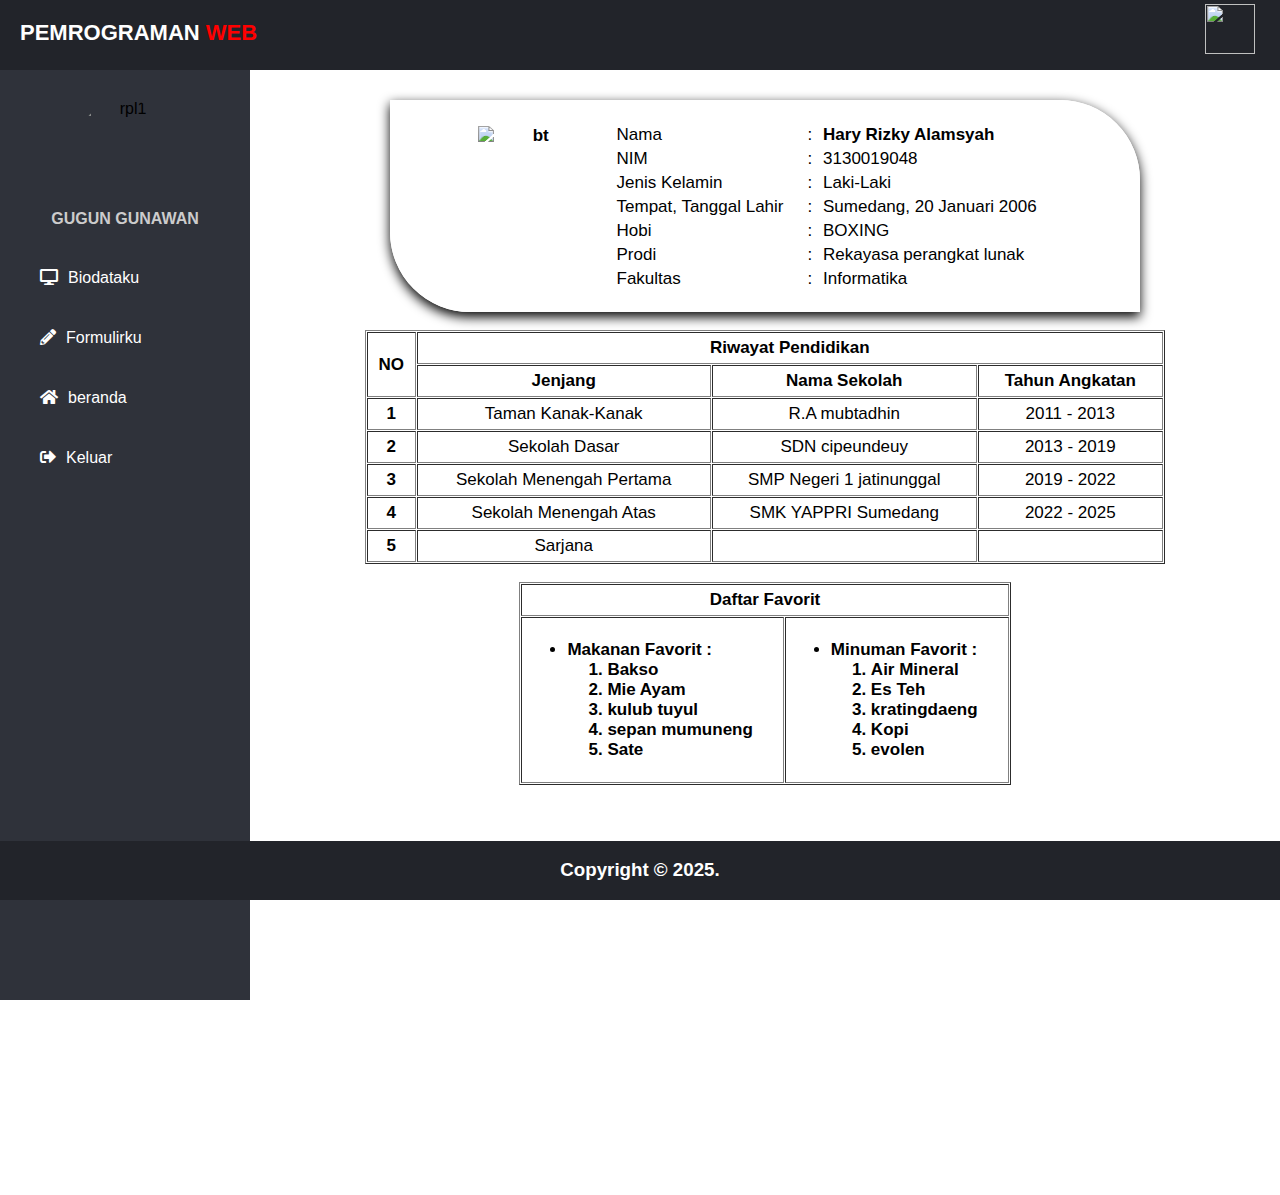
==== dashboard.html @ b40c1df9 "Add files via upload" ====
<!DOCTYPE html>
<html lang="en" dir="ltr">

<head>
    <meta charset="UTF-8">
    <meta http-equiv="X-UA-Compatible" content="IE=edge">
    <meta name="viewport" content="width=device-width, initial-scale=1.0">
    <title>Biodata</title>
    <link rel="stylesheet" href="https://cdnjs.cloudflare.com/ajax/libs/font-awesome/5.12.1/css/all.min.css">
    <style>
        body {
            margin: 0;
            padding: 0;
            font-family: "Roboto", sans-serif;
        }

        header {
            position: fixed;
            background: #22242A;
            padding: 20px;
            width: 100%;
            height: 30px;
        }

        img {
            display: block;
            margin-left: auto;
            margin-right: auto;
        }

        tbody {
            font-size: 17px;
            font-weight: 300;
            color: BLACK;
        }

        .tabelku {
            width: 800px;
            margin: auto;
            text-align: center;
        }

        .tabelb {
            width: auto;
            margin: auto;
        }

        .left_area span {
            color: red;
        }

        .left_area h3 {
            color:#fff;
            margin: 0;
            text-transform: uppercase;
            font-size: 22px;
            font-weight: 900;
        }

        .right_area img {
            padding: 5px;
            float: right;
            margin-top: -47px;
            margin-right: 40px;
        }

        .sidebar {
            background: #2f323a;
            margin-top: 70px;
            padding-top: 30px;
            position: fixed;
            left: 0;
            width: 250px;
            height: 100%;
        }

        .sidebar .profile_image {
            width: 100px;
            height: 100px;
            border-radius: 100px;
            margin-bottom: 10px;
        }

        .sidebar h4 {
            color: #ccc;
            margin-top: 0;
            margin-bottom: 20px;
        }

        .sidebar a {
            color: #fff;
            display: block;
            width: 100%;
            line-height: 60px;
            text-decoration: none;
            padding-left: 40px;
            box-sizing: border-box;
            transition: 0.5s;
            transition-property: background;
        }

        .sidebar a:hover {
            background: BLACK;
        }

        .sidebar i {
            padding-right: 10px;
        }

        .content {
            margin-left: 250px;
            padding-top: 70px;
            background: url(cr.JPG);
            background-position: center;
            background-size: cover;
            height: 125vh;
        }

        .box {
            width: 740px;
            margin: 0 auto;
            margin-top: 30px;
            box-shadow: 0 0.30rem 0.75rem rgba(5, 5, 5, 5);
            transition: all .3s;
            background-color: LIGHT BLUE;
            border: solid 5px white;
            border-top-right-radius: 80px;
            border-bottom-left-radius: 80px;
        }

        .box:hover {
            background-color: #BLUE;
            border: solid 5px red;
            border-top-left-radius: 80px;
            border-bottom-right-radius: 80px;
            border-top-right-radius: 0px;
            border-bottom-left-radius: 0px;
        }

        .footer {
            position: fixed;
            left: 0;
            bottom: 0;
            width: 100%;
            background-color: #22242A;
            color: WHITE;
            text-align: center;
        }
    </style>
</head>

<body>
    <header>
        <div class="left_area">
            <h3>Pemrograman <span>Web</span></h3>
        </div>
        <div class="right_area">
            <img src="rpl1.JPEG" width="50px" height="50px">
        </div>
    </header>
    <div class="sidebar">
        <center>
            <img src="rpl1.JPEG" class="profile_image" alt="rpl1">
            <h4>GUGUN GUNAWAN </h4>
        </center>
        <a href="#"><i class="fas fa-desktop"></i><span>Biodataku</span></a>
        <a href="formdaftar.html"><i class="fas fa-pencil-alt"></i><span>Formulirku</span></a>
        <a href="beranda.html"><i class="fas fa-home"></i><span>beranda</span></a>
        <a href="index.html"><i class="fas fa-sign-out-alt"></i><span>Keluar</span></a>
    </div>

    <div class="content">
        <div class="box">
            <tbody>
                <table border="0" width="100%"
                    style="padding-left: 55px; padding-right: 0px; padding-top: 15px; padding-bottom: 15px;">
                    <tr>
                        <th rowspan="8">
                            <img src="12.JPG" alt="bt" width="110px" height="160px">
                        </th>
                    </tr>
                    <tr>
                        <td width="28%">Nama</td>
                        <td width="2%">:</td>
                        <td style="font-weight: bold">Hary Rizky Alamsyah</td>
                    </tr>
                    <tr>
                        <td>NIM</td>
                        <td>:</td>
                        <td>3130019048</td>
                    </tr>
                    <tr>
                        <td>Jenis Kelamin</td>
                        <td>:</td>
                        <td>Laki-Laki</td>
                    </tr>
                    <tr>
                        <td>Tempat, Tanggal Lahir</td>
                        <td>:</td>
                        <td>Sumedang, 20 Januari 2006</td>
                    </tr>
                    <tr>
                        <td>Hobi</td>
                        <td>:</td>
                        <td>BOXING</td>
                    </tr>
                    <tr>
                        <td>Prodi</td>
                        <td>:</td>
                        <td>Rekayasa perangkat lunak</td>
                    </tr>
                    <tr>
                        <td>Fakultas</td>
                        <td>:</td>
                        <td>Informatika</td>
                    </tr>
                </table>
            </tbody>
        </div>
        <br />
        <table class="tabelku" border="1" cellspacing="1" cellpadding="5">
            <tr>
                <th style="background-color: WHITE;" rowspan="2">NO</th>
                <th style="background-color: WHITE;" colspan="3">Riwayat Pendidikan</th>
            </tr>
            <tr>
                <th style="background-color: WHITE;">Jenjang</th>
                <th style="background-color: WHITE;">Nama Sekolah</th>
                <th style="background-color: WHITE;">Tahun Angkatan</th>
            </tr>
            <tr>
                <th style="background-color: WHITE;">1</th>
                <td style="background-color: LIGHT BLUE;">Taman Kanak-Kanak</td>
                <td style="background-color: LIGHT BLUE;">R.A mubtadhin</td>
                <td style="background-color: LIGHT BLUE;">2011 - 2013</td>
            </tr>
            <tr>
                <th style="background-color: WHITE;">2</th>
                <td style="background-color: LIGHT BLUE;">Sekolah Dasar</td>
                <td style="background-color: LIGHT BLUE;">SDN cipeundeuy</td>
                <td style="background-color: LIGHT BLUE;">2013 - 2019</td>
            </tr>
            <tr>
                <th style="background-color: WHITE;">3</th>
                <td style="background-color: LIGHT BLUE;">Sekolah Menengah Pertama</td>
                <td style="background-color: LIGHT BLUE;">SMP Negeri 1 jatinunggal</td>
                <td style="background-color: LIGHT BLUE;">2019 - 2022</td>
            </tr>
            <tr>
                <th style="background-color: WHITE;">4</th>
                <td style="background-color: LIGHT BLUE;">Sekolah Menengah Atas</td>
                <td style="background-color: LIGHT BLUE;">SMK YAPPRI Sumedang</td>
                <td style="background-color: LIGHT BLUE;">2022 - 2025</td>
            </tr>
            <tr>
                <th style="background-color: WHITE;">5</th>
                <td style="background-color: LIGHT BLUE;">Sarjana</td>
                <td style="background-color: LIGHT BLUE;"></td>
                <td style="background-color: LIGHT BLUE"></td>
            </tr>
        </table>
        <br />
        <table class="tabelb" border="1" cellspacing="1" cellpadding="5">
            <th style="background-color:WHITE; text-align: center" colspan="2">Daftar Favorit</th>
            <tr>
                <th style="background-color: LIGHT BLUE; padding-right: 30px; text-align: left">
                    <ul>
                        <li> Makanan Favorit :
                            <ol>
                                <li>Bakso</li>
                                <li>Mie Ayam</li>
                                <li>kulub tuyul</li>
                                <li>sepan mumuneng</li>
                                <li>Sate</li>
                            </ol>
                        </li>
                    </ul>
                <th style="background-color: LIGHT BLUE; padding-right: 30px; text-align: left">
                    <ul>
                        <li> Minuman Favorit :
                            <ol>
                                <li>Air Mineral</li>
                                <li>Es Teh </li>
                                <li>kratingdaeng</li>
                                <li>Kopi</li>
                                <li>evolen</li>
                            </ol>
                        </li>
                    </ul>
                </th>
            </tr>
        </table>
    </div>
    <div class="footer">
        <h3>Copyright © 2025.</h3>
    </div>
</body>

</html>
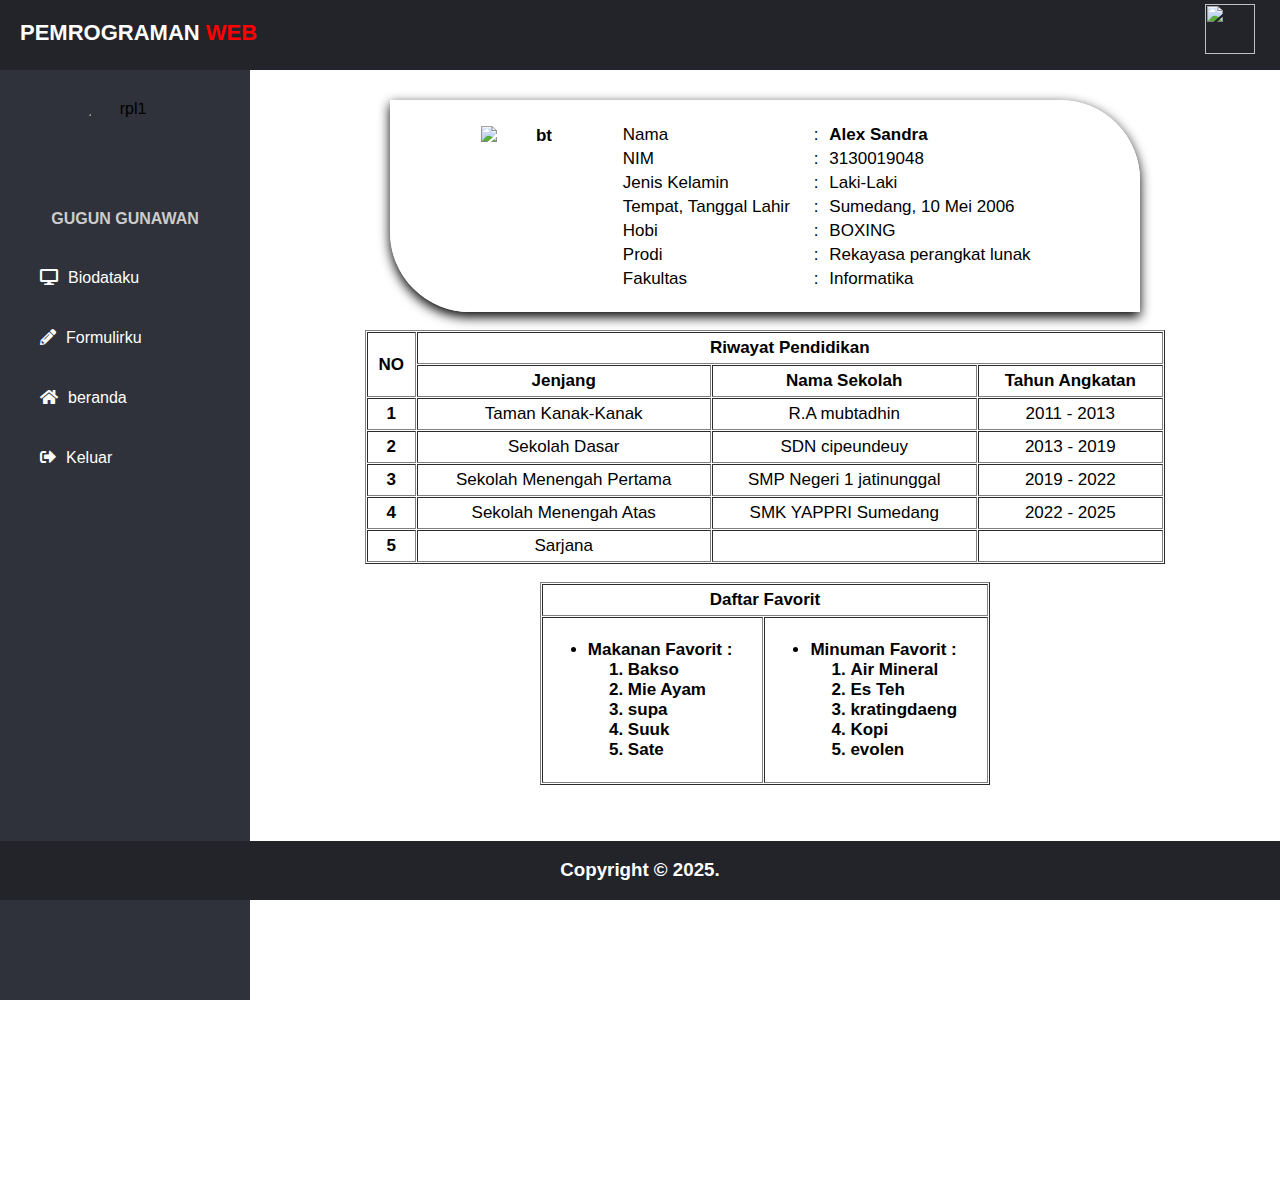
==== commit 854a80d9: "Update dashboard.html" ====
--- a/dashboard.html
+++ b/dashboard.html
@@ -182,7 +182,7 @@
                     <tr>
                         <td width="28%">Nama</td>
                         <td width="2%">:</td>
-                        <td style="font-weight: bold">Hary Rizky Alamsyah</td>
+                        <td style="font-weight: bold">Alex Sandra</td>
                     </tr>
                     <tr>
                         <td>NIM</td>
@@ -197,7 +197,7 @@
                     <tr>
                         <td>Tempat, Tanggal Lahir</td>
                         <td>:</td>
-                        <td>Sumedang, 20 Januari 2006</td>
+                        <td>Sumedang, 10 Mei 2006</td>
                     </tr>
                     <tr>
                         <td>Hobi</td>
@@ -269,8 +269,8 @@
                             <ol>
                                 <li>Bakso</li>
                                 <li>Mie Ayam</li>
-                                <li>kulub tuyul</li>
-                                <li>sepan mumuneng</li>
+                                <li>supa</li>
+                                <li>Suuk</li>
                                 <li>Sate</li>
                             </ol>
                         </li>
@@ -296,4 +296,4 @@
     </div>
 </body>
 
-</html>+</html>
